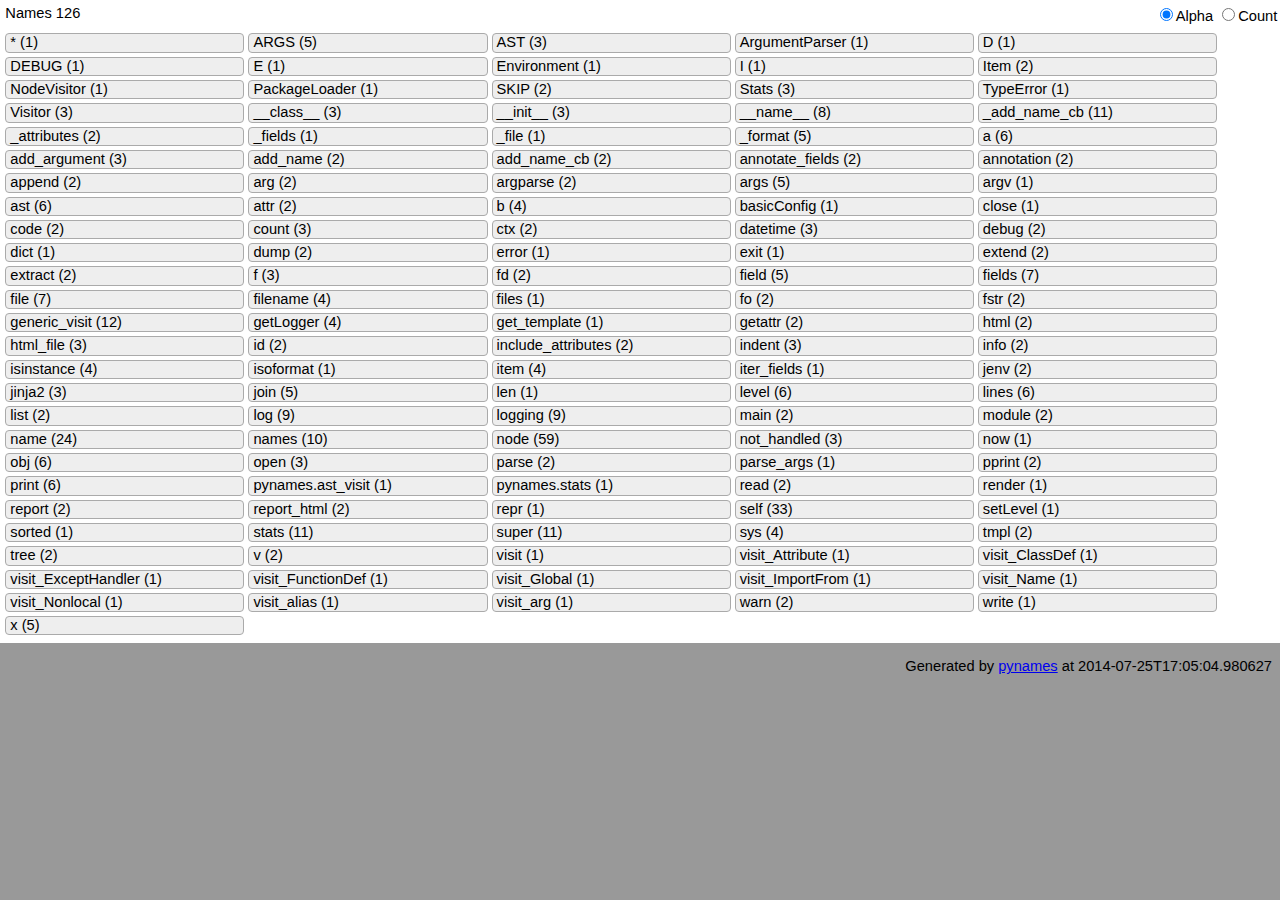
==== pynames.html @ ad8d3fdb "Auto update" ====
<!DOCTYPE html>
<html>
<meta http-equiv="Content-Type" content="text/html;charset=UTF-8">
<head>
<title>pynames</title>
<style>
body {
	font-family:arial, verdana, sans-serif;
	font-size: 11pt;
	background-color: #999;
	margin: 0;
}

section {
	display: none;
	background-color: #fff;
	margin: 0;
	padding: 4pt;
	width: 100%;
}

[active] {
  display: block;
}

#names {		
	padding: 0;
	margin: 0;	
}

#names li {
	list-style-type: none;
	display: inline-table;
	border: 1pt solid #aaa;
	width: 18%;
	/* width: 20ex; */
	text-decoration: none; 
	background: #eee;
  margin-top: 1pt;
  margin-bottom: 2pt;
  padding-left: 3pt;
  padding-right: 2pt;
  padding-bottom: 1pt;
  border-radius: 3pt;
}

.right {
	text-align: right;
	float: right; 
	margin-right: 6pt;
}

.slot {
	background-color: #fff;
	width: 100%;
	padding: 4pt;
	margin: 0;
}
</style>
<script type="text/javascript">
function activateSection(id) {
	// document.getElementsBy
	console.log("HERE" + id);
	var section = document.getElementById(id);
	var sections = document.getElementsByTagName("section");
	var i;
	for (i = 0; i < sections.length; i++) {
		sections[i].removeAttribute("active");
	}
	section.setAttribute("active","");	
}
</script>

</head>

<body>


<div class="slot">
Names 126
<span class="right">
<input type="radio" name="order" checked onclick="activateSection('alpha')"/>Alpha
<input type="radio" name="order" onclick="activateSection('count')"/>Count
</span>
</div>


<section id="alpha" active>
<ul id="names">

<li>* (1)</li>

<li>ARGS (5)</li>

<li>AST (3)</li>

<li>ArgumentParser (1)</li>

<li>D (1)</li>

<li>DEBUG (1)</li>

<li>E (1)</li>

<li>Environment (1)</li>

<li>I (1)</li>

<li>Item (2)</li>

<li>NodeVisitor (1)</li>

<li>PackageLoader (1)</li>

<li>SKIP (2)</li>

<li>Stats (3)</li>

<li>TypeError (1)</li>

<li>Visitor (3)</li>

<li>__class__ (3)</li>

<li>__init__ (3)</li>

<li>__name__ (8)</li>

<li>_add_name_cb (11)</li>

<li>_attributes (2)</li>

<li>_fields (1)</li>

<li>_file (1)</li>

<li>_format (5)</li>

<li>a (6)</li>

<li>add_argument (3)</li>

<li>add_name (2)</li>

<li>add_name_cb (2)</li>

<li>annotate_fields (2)</li>

<li>annotation (2)</li>

<li>append (2)</li>

<li>arg (2)</li>

<li>argparse (2)</li>

<li>args (5)</li>

<li>argv (1)</li>

<li>ast (6)</li>

<li>attr (2)</li>

<li>b (4)</li>

<li>basicConfig (1)</li>

<li>close (1)</li>

<li>code (2)</li>

<li>count (3)</li>

<li>ctx (2)</li>

<li>datetime (3)</li>

<li>debug (2)</li>

<li>dict (1)</li>

<li>dump (2)</li>

<li>error (1)</li>

<li>exit (1)</li>

<li>extend (2)</li>

<li>extract (2)</li>

<li>f (3)</li>

<li>fd (2)</li>

<li>field (5)</li>

<li>fields (7)</li>

<li>file (7)</li>

<li>filename (4)</li>

<li>files (1)</li>

<li>fo (2)</li>

<li>fstr (2)</li>

<li>generic_visit (12)</li>

<li>getLogger (4)</li>

<li>get_template (1)</li>

<li>getattr (2)</li>

<li>html (2)</li>

<li>html_file (3)</li>

<li>id (2)</li>

<li>include_attributes (2)</li>

<li>indent (3)</li>

<li>info (2)</li>

<li>isinstance (4)</li>

<li>isoformat (1)</li>

<li>item (4)</li>

<li>iter_fields (1)</li>

<li>jenv (2)</li>

<li>jinja2 (3)</li>

<li>join (5)</li>

<li>len (1)</li>

<li>level (6)</li>

<li>lines (6)</li>

<li>list (2)</li>

<li>log (9)</li>

<li>logging (9)</li>

<li>main (2)</li>

<li>module (2)</li>

<li>name (24)</li>

<li>names (10)</li>

<li>node (59)</li>

<li>not_handled (3)</li>

<li>now (1)</li>

<li>obj (6)</li>

<li>open (3)</li>

<li>parse (2)</li>

<li>parse_args (1)</li>

<li>pprint (2)</li>

<li>print (6)</li>

<li>pynames.ast_visit (1)</li>

<li>pynames.stats (1)</li>

<li>read (2)</li>

<li>render (1)</li>

<li>report (2)</li>

<li>report_html (2)</li>

<li>repr (1)</li>

<li>self (33)</li>

<li>setLevel (1)</li>

<li>sorted (1)</li>

<li>stats (11)</li>

<li>super (11)</li>

<li>sys (4)</li>

<li>tmpl (2)</li>

<li>tree (2)</li>

<li>v (2)</li>

<li>visit (1)</li>

<li>visit_Attribute (1)</li>

<li>visit_ClassDef (1)</li>

<li>visit_ExceptHandler (1)</li>

<li>visit_FunctionDef (1)</li>

<li>visit_Global (1)</li>

<li>visit_ImportFrom (1)</li>

<li>visit_Name (1)</li>

<li>visit_Nonlocal (1)</li>

<li>visit_alias (1)</li>

<li>visit_arg (1)</li>

<li>warn (2)</li>

<li>write (1)</li>

<li>x (5)</li>

</ul>
</section>

<section id="count">
<ul id="names">

<li>node (59)</li>

<li>self (33)</li>

<li>name (24)</li>

<li>generic_visit (12)</li>

<li>_add_name_cb (11)</li>

<li>super (11)</li>

<li>stats (11)</li>

<li>names (10)</li>

<li>log (9)</li>

<li>logging (9)</li>

<li>__name__ (8)</li>

<li>fields (7)</li>

<li>file (7)</li>

<li>print (6)</li>

<li>obj (6)</li>

<li>a (6)</li>

<li>level (6)</li>

<li>lines (6)</li>

<li>ast (6)</li>

<li>ARGS (5)</li>

<li>x (5)</li>

<li>join (5)</li>

<li>_format (5)</li>

<li>args (5)</li>

<li>field (5)</li>

<li>sys (4)</li>

<li>b (4)</li>

<li>isinstance (4)</li>

<li>getLogger (4)</li>

<li>filename (4)</li>

<li>item (4)</li>

<li>AST (3)</li>

<li>html_file (3)</li>

<li>not_handled (3)</li>

<li>open (3)</li>

<li>Visitor (3)</li>

<li>Stats (3)</li>

<li>indent (3)</li>

<li>datetime (3)</li>

<li>__init__ (3)</li>

<li>__class__ (3)</li>

<li>count (3)</li>

<li>jinja2 (3)</li>

<li>f (3)</li>

<li>add_argument (3)</li>

<li>arg (2)</li>

<li>debug (2)</li>

<li>annotate_fields (2)</li>

<li>jenv (2)</li>

<li>extract (2)</li>

<li>code (2)</li>

<li>report (2)</li>

<li>ctx (2)</li>

<li>v (2)</li>

<li>include_attributes (2)</li>

<li>extend (2)</li>

<li>add_name (2)</li>

<li>attr (2)</li>

<li>module (2)</li>

<li>fo (2)</li>

<li>list (2)</li>

<li>fd (2)</li>

<li>id (2)</li>

<li>html (2)</li>

<li>report_html (2)</li>

<li>pprint (2)</li>

<li>fstr (2)</li>

<li>dump (2)</li>

<li>read (2)</li>

<li>append (2)</li>

<li>tree (2)</li>

<li>parse (2)</li>

<li>getattr (2)</li>

<li>annotation (2)</li>

<li>tmpl (2)</li>

<li>argparse (2)</li>

<li>warn (2)</li>

<li>Item (2)</li>

<li>SKIP (2)</li>

<li>_attributes (2)</li>

<li>add_name_cb (2)</li>

<li>info (2)</li>

<li>main (2)</li>

<li>now (1)</li>

<li>DEBUG (1)</li>

<li>TypeError (1)</li>

<li>visit (1)</li>

<li>isoformat (1)</li>

<li>pynames.ast_visit (1)</li>

<li>len (1)</li>

<li>visit_alias (1)</li>

<li>visit_Nonlocal (1)</li>

<li>visit_Name (1)</li>

<li>* (1)</li>

<li>visit_ClassDef (1)</li>

<li>argv (1)</li>

<li>pynames.stats (1)</li>

<li>Environment (1)</li>

<li>write (1)</li>

<li>get_template (1)</li>

<li>visit_Attribute (1)</li>

<li>D (1)</li>

<li>_file (1)</li>

<li>I (1)</li>

<li>render (1)</li>

<li>ArgumentParser (1)</li>

<li>NodeVisitor (1)</li>

<li>close (1)</li>

<li>visit_arg (1)</li>

<li>files (1)</li>

<li>error (1)</li>

<li>PackageLoader (1)</li>

<li>exit (1)</li>

<li>sorted (1)</li>

<li>repr (1)</li>

<li>dict (1)</li>

<li>_fields (1)</li>

<li>iter_fields (1)</li>

<li>parse_args (1)</li>

<li>basicConfig (1)</li>

<li>visit_ExceptHandler (1)</li>

<li>setLevel (1)</li>

<li>E (1)</li>

<li>visit_ImportFrom (1)</li>

<li>visit_Global (1)</li>

<li>visit_FunctionDef (1)</li>

</ul>
</section>

<p class="right">
Generated by <a href="http://github.com/hevi9/pynames">pynames</a> at
2014-07-25T17:05:04.980627
</p>

</body>
</html>
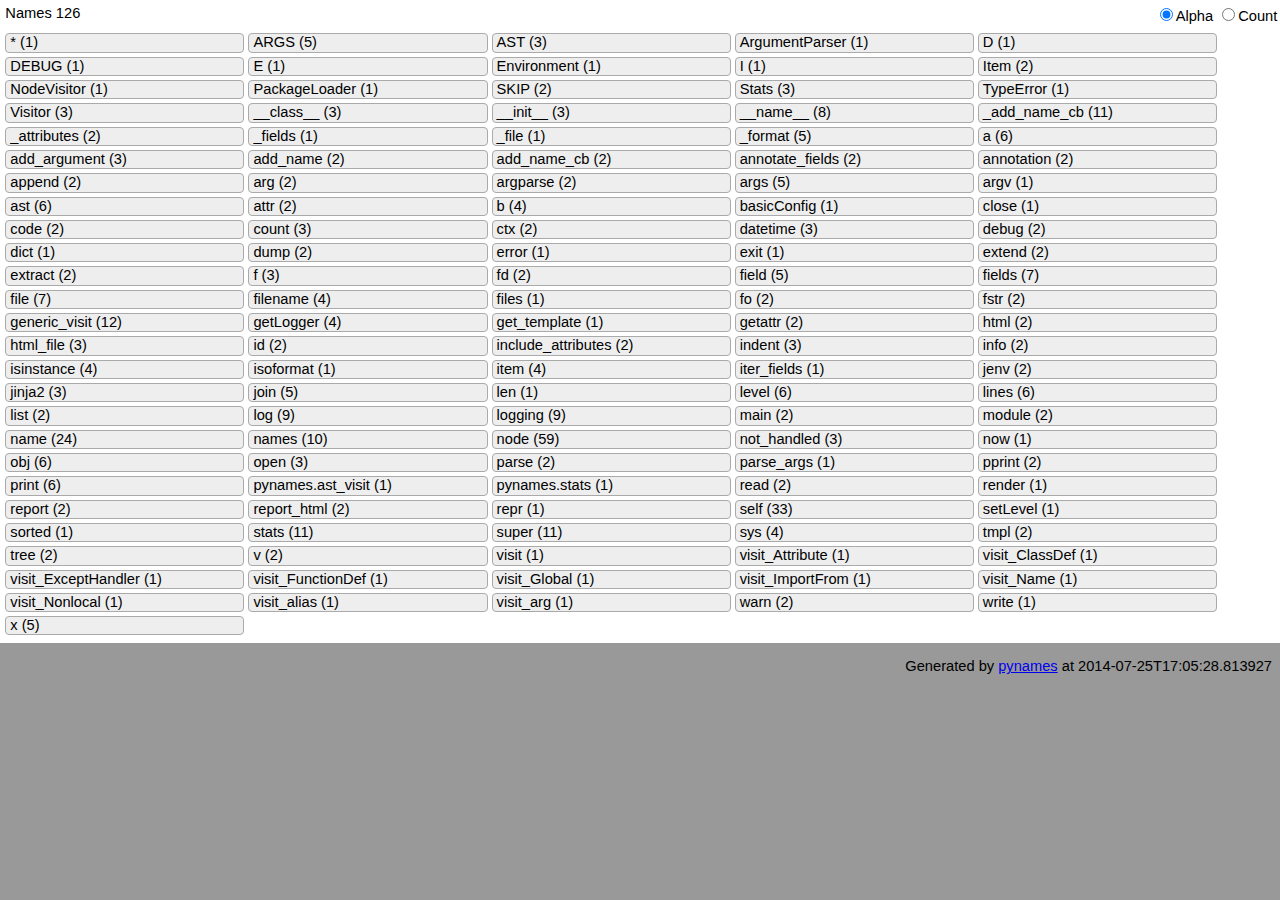
==== commit eb05b7a3: "Auto update" ====
--- a/pynames.html
+++ b/pynames.html
@@ -354,12 +354,12 @@
 
 <li>generic_visit (12)</li>
 
+<li>stats (11)</li>
+
+<li>super (11)</li>
+
 <li>_add_name_cb (11)</li>
 
-<li>super (11)</li>
-
-<li>stats (11)</li>
-
 <li>names (10)</li>
 
 <li>log (9)</li>
@@ -372,238 +372,238 @@
 
 <li>file (7)</li>
 
+<li>obj (6)</li>
+
+<li>ast (6)</li>
+
+<li>level (6)</li>
+
+<li>a (6)</li>
+
+<li>lines (6)</li>
+
 <li>print (6)</li>
 
-<li>obj (6)</li>
-
-<li>a (6)</li>
-
-<li>level (6)</li>
-
-<li>lines (6)</li>
-
-<li>ast (6)</li>
+<li>args (5)</li>
+
+<li>_format (5)</li>
+
+<li>field (5)</li>
+
+<li>join (5)</li>
 
 <li>ARGS (5)</li>
 
 <li>x (5)</li>
 
-<li>join (5)</li>
-
-<li>_format (5)</li>
-
-<li>args (5)</li>
-
-<li>field (5)</li>
+<li>isinstance (4)</li>
+
+<li>filename (4)</li>
 
 <li>sys (4)</li>
 
+<li>getLogger (4)</li>
+
+<li>item (4)</li>
+
 <li>b (4)</li>
 
-<li>isinstance (4)</li>
-
-<li>getLogger (4)</li>
-
-<li>filename (4)</li>
-
-<li>item (4)</li>
+<li>not_handled (3)</li>
+
+<li>add_argument (3)</li>
+
+<li>f (3)</li>
+
+<li>Stats (3)</li>
+
+<li>Visitor (3)</li>
+
+<li>open (3)</li>
+
+<li>count (3)</li>
+
+<li>datetime (3)</li>
+
+<li>jinja2 (3)</li>
 
 <li>AST (3)</li>
 
 <li>html_file (3)</li>
 
-<li>not_handled (3)</li>
-
-<li>open (3)</li>
-
-<li>Visitor (3)</li>
-
-<li>Stats (3)</li>
-
 <li>indent (3)</li>
 
-<li>datetime (3)</li>
+<li>__class__ (3)</li>
 
 <li>__init__ (3)</li>
 
-<li>__class__ (3)</li>
-
-<li>count (3)</li>
-
-<li>jinja2 (3)</li>
-
-<li>f (3)</li>
-
-<li>add_argument (3)</li>
+<li>pprint (2)</li>
+
+<li>read (2)</li>
+
+<li>report_html (2)</li>
+
+<li>fd (2)</li>
+
+<li>annotate_fields (2)</li>
+
+<li>report (2)</li>
+
+<li>tree (2)</li>
+
+<li>append (2)</li>
+
+<li>debug (2)</li>
+
+<li>info (2)</li>
+
+<li>Item (2)</li>
+
+<li>extend (2)</li>
+
+<li>dump (2)</li>
+
+<li>include_attributes (2)</li>
 
 <li>arg (2)</li>
 
-<li>debug (2)</li>
-
-<li>annotate_fields (2)</li>
+<li>v (2)</li>
+
+<li>argparse (2)</li>
+
+<li>list (2)</li>
 
 <li>jenv (2)</li>
 
+<li>add_name_cb (2)</li>
+
+<li>tmpl (2)</li>
+
+<li>code (2)</li>
+
+<li>getattr (2)</li>
+
+<li>annotation (2)</li>
+
+<li>html (2)</li>
+
+<li>parse (2)</li>
+
 <li>extract (2)</li>
 
-<li>code (2)</li>
-
-<li>report (2)</li>
+<li>warn (2)</li>
+
+<li>fo (2)</li>
+
+<li>main (2)</li>
+
+<li>fstr (2)</li>
+
+<li>SKIP (2)</li>
+
+<li>_attributes (2)</li>
+
+<li>add_name (2)</li>
+
+<li>module (2)</li>
 
 <li>ctx (2)</li>
 
-<li>v (2)</li>
-
-<li>include_attributes (2)</li>
-
-<li>extend (2)</li>
-
-<li>add_name (2)</li>
+<li>id (2)</li>
 
 <li>attr (2)</li>
 
-<li>module (2)</li>
-
-<li>fo (2)</li>
-
-<li>list (2)</li>
-
-<li>fd (2)</li>
-
-<li>id (2)</li>
-
-<li>html (2)</li>
-
-<li>report_html (2)</li>
-
-<li>pprint (2)</li>
-
-<li>fstr (2)</li>
-
-<li>dump (2)</li>
-
-<li>read (2)</li>
-
-<li>append (2)</li>
-
-<li>tree (2)</li>
-
-<li>parse (2)</li>
-
-<li>getattr (2)</li>
-
-<li>annotation (2)</li>
-
-<li>tmpl (2)</li>
-
-<li>argparse (2)</li>
-
-<li>warn (2)</li>
-
-<li>Item (2)</li>
-
-<li>SKIP (2)</li>
-
-<li>_attributes (2)</li>
-
-<li>add_name_cb (2)</li>
-
-<li>info (2)</li>
-
-<li>main (2)</li>
+<li>D (1)</li>
+
+<li>sorted (1)</li>
+
+<li>visit_ExceptHandler (1)</li>
+
+<li>write (1)</li>
+
+<li>PackageLoader (1)</li>
+
+<li>argv (1)</li>
+
+<li>len (1)</li>
+
+<li>visit_arg (1)</li>
+
+<li>visit_Attribute (1)</li>
+
+<li>repr (1)</li>
+
+<li>close (1)</li>
+
+<li>_file (1)</li>
+
+<li>error (1)</li>
+
+<li>setLevel (1)</li>
+
+<li>* (1)</li>
+
+<li>visit_ClassDef (1)</li>
+
+<li>iter_fields (1)</li>
+
+<li>basicConfig (1)</li>
+
+<li>pynames.stats (1)</li>
+
+<li>NodeVisitor (1)</li>
+
+<li>visit_Name (1)</li>
+
+<li>files (1)</li>
+
+<li>DEBUG (1)</li>
+
+<li>visit_alias (1)</li>
+
+<li>pynames.ast_visit (1)</li>
+
+<li>parse_args (1)</li>
+
+<li>visit_Global (1)</li>
+
+<li>visit_Nonlocal (1)</li>
+
+<li>get_template (1)</li>
+
+<li>visit_ImportFrom (1)</li>
+
+<li>dict (1)</li>
+
+<li>_fields (1)</li>
+
+<li>isoformat (1)</li>
+
+<li>I (1)</li>
+
+<li>visit (1)</li>
+
+<li>Environment (1)</li>
+
+<li>visit_FunctionDef (1)</li>
+
+<li>render (1)</li>
 
 <li>now (1)</li>
 
-<li>DEBUG (1)</li>
+<li>ArgumentParser (1)</li>
 
 <li>TypeError (1)</li>
 
-<li>visit (1)</li>
-
-<li>isoformat (1)</li>
-
-<li>pynames.ast_visit (1)</li>
-
-<li>len (1)</li>
-
-<li>visit_alias (1)</li>
-
-<li>visit_Nonlocal (1)</li>
-
-<li>visit_Name (1)</li>
-
-<li>* (1)</li>
-
-<li>visit_ClassDef (1)</li>
-
-<li>argv (1)</li>
-
-<li>pynames.stats (1)</li>
-
-<li>Environment (1)</li>
-
-<li>write (1)</li>
-
-<li>get_template (1)</li>
-
-<li>visit_Attribute (1)</li>
-
-<li>D (1)</li>
-
-<li>_file (1)</li>
-
-<li>I (1)</li>
-
-<li>render (1)</li>
-
-<li>ArgumentParser (1)</li>
-
-<li>NodeVisitor (1)</li>
-
-<li>close (1)</li>
-
-<li>visit_arg (1)</li>
-
-<li>files (1)</li>
-
-<li>error (1)</li>
-
-<li>PackageLoader (1)</li>
-
 <li>exit (1)</li>
 
-<li>sorted (1)</li>
-
-<li>repr (1)</li>
-
-<li>dict (1)</li>
-
-<li>_fields (1)</li>
-
-<li>iter_fields (1)</li>
-
-<li>parse_args (1)</li>
-
-<li>basicConfig (1)</li>
-
-<li>visit_ExceptHandler (1)</li>
-
-<li>setLevel (1)</li>
-
 <li>E (1)</li>
-
-<li>visit_ImportFrom (1)</li>
-
-<li>visit_Global (1)</li>
-
-<li>visit_FunctionDef (1)</li>
 
 </ul>
 </section>
 
 <p class="right">
 Generated by <a href="http://github.com/hevi9/pynames">pynames</a> at
-2014-07-25T17:05:04.980627
+2014-07-25T17:05:28.813927
 </p>
 
 </body>
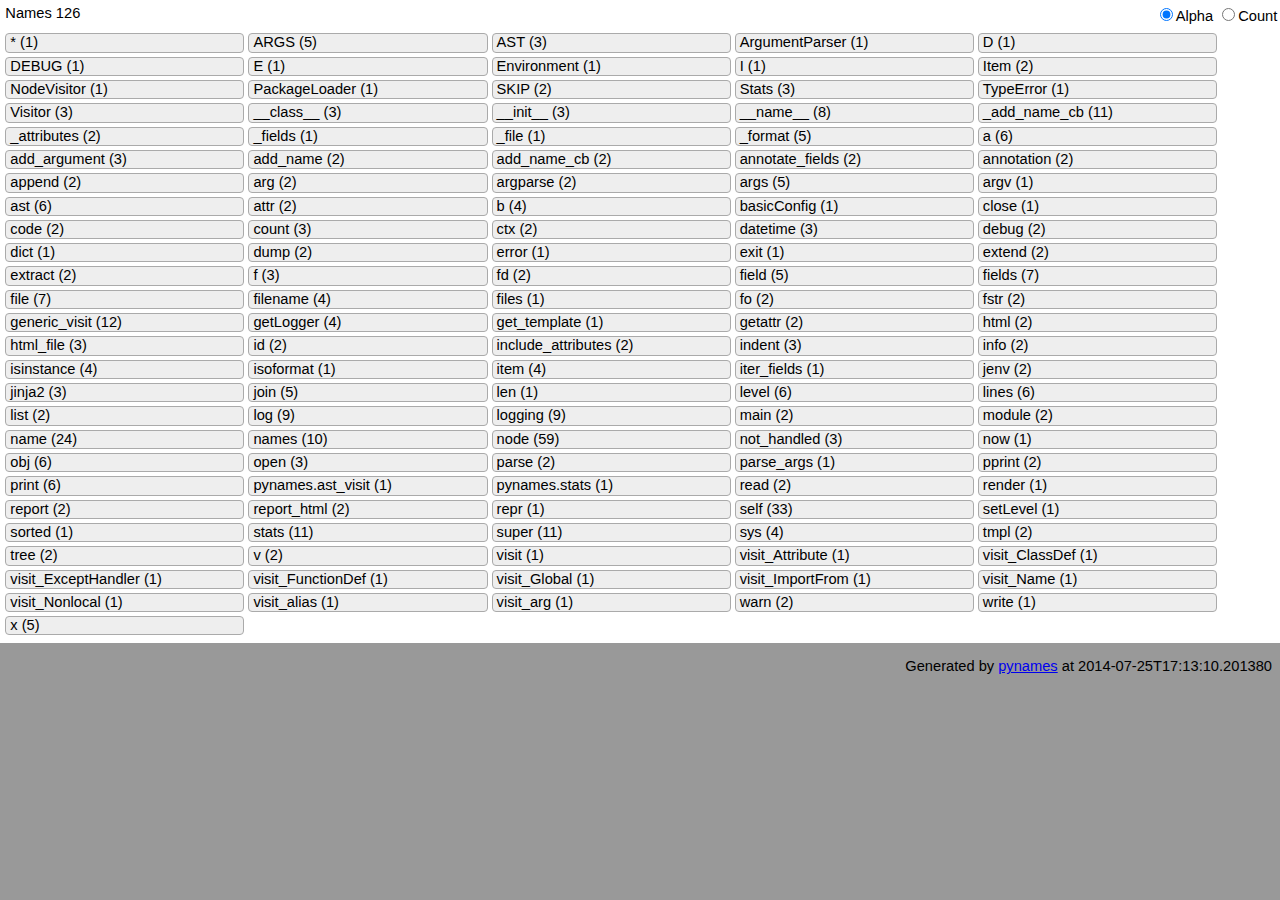
==== commit eedc9f83: "Auto update" ====
--- a/pynames.html
+++ b/pynames.html
@@ -354,23 +354,27 @@
 
 <li>generic_visit (12)</li>
 
+<li>super (11)</li>
+
+<li>_add_name_cb (11)</li>
+
 <li>stats (11)</li>
 
-<li>super (11)</li>
-
-<li>_add_name_cb (11)</li>
-
 <li>names (10)</li>
 
+<li>logging (9)</li>
+
 <li>log (9)</li>
 
-<li>logging (9)</li>
-
 <li>__name__ (8)</li>
 
+<li>file (7)</li>
+
 <li>fields (7)</li>
 
-<li>file (7)</li>
+<li>lines (6)</li>
+
+<li>print (6)</li>
 
 <li>obj (6)</li>
 
@@ -380,230 +384,226 @@
 
 <li>a (6)</li>
 
-<li>lines (6)</li>
-
-<li>print (6)</li>
+<li>ARGS (5)</li>
+
+<li>field (5)</li>
+
+<li>join (5)</li>
+
+<li>_format (5)</li>
+
+<li>x (5)</li>
 
 <li>args (5)</li>
 
-<li>_format (5)</li>
-
-<li>field (5)</li>
-
-<li>join (5)</li>
-
-<li>ARGS (5)</li>
-
-<li>x (5)</li>
+<li>getLogger (4)</li>
+
+<li>sys (4)</li>
+
+<li>item (4)</li>
+
+<li>filename (4)</li>
+
+<li>b (4)</li>
 
 <li>isinstance (4)</li>
 
-<li>filename (4)</li>
-
-<li>sys (4)</li>
-
-<li>getLogger (4)</li>
-
-<li>item (4)</li>
-
-<li>b (4)</li>
+<li>open (3)</li>
+
+<li>indent (3)</li>
+
+<li>count (3)</li>
+
+<li>Stats (3)</li>
+
+<li>AST (3)</li>
+
+<li>f (3)</li>
+
+<li>add_argument (3)</li>
 
 <li>not_handled (3)</li>
 
-<li>add_argument (3)</li>
-
-<li>f (3)</li>
-
-<li>Stats (3)</li>
+<li>__class__ (3)</li>
+
+<li>datetime (3)</li>
+
+<li>html_file (3)</li>
+
+<li>__init__ (3)</li>
+
+<li>jinja2 (3)</li>
 
 <li>Visitor (3)</li>
 
-<li>open (3)</li>
-
-<li>count (3)</li>
-
-<li>datetime (3)</li>
-
-<li>jinja2 (3)</li>
-
-<li>AST (3)</li>
-
-<li>html_file (3)</li>
-
-<li>indent (3)</li>
-
-<li>__class__ (3)</li>
-
-<li>__init__ (3)</li>
+<li>code (2)</li>
+
+<li>tree (2)</li>
+
+<li>id (2)</li>
+
+<li>add_name_cb (2)</li>
+
+<li>main (2)</li>
+
+<li>jenv (2)</li>
+
+<li>parse (2)</li>
+
+<li>extend (2)</li>
+
+<li>debug (2)</li>
+
+<li>append (2)</li>
+
+<li>SKIP (2)</li>
+
+<li>module (2)</li>
+
+<li>arg (2)</li>
+
+<li>annotate_fields (2)</li>
+
+<li>_attributes (2)</li>
+
+<li>info (2)</li>
+
+<li>ctx (2)</li>
+
+<li>annotation (2)</li>
+
+<li>read (2)</li>
+
+<li>dump (2)</li>
+
+<li>attr (2)</li>
+
+<li>report (2)</li>
+
+<li>fo (2)</li>
+
+<li>extract (2)</li>
+
+<li>argparse (2)</li>
+
+<li>getattr (2)</li>
+
+<li>add_name (2)</li>
+
+<li>include_attributes (2)</li>
+
+<li>warn (2)</li>
+
+<li>report_html (2)</li>
 
 <li>pprint (2)</li>
 
-<li>read (2)</li>
-
-<li>report_html (2)</li>
+<li>html (2)</li>
+
+<li>list (2)</li>
+
+<li>Item (2)</li>
+
+<li>fstr (2)</li>
+
+<li>tmpl (2)</li>
+
+<li>v (2)</li>
 
 <li>fd (2)</li>
 
-<li>annotate_fields (2)</li>
-
-<li>report (2)</li>
-
-<li>tree (2)</li>
-
-<li>append (2)</li>
-
-<li>debug (2)</li>
-
-<li>info (2)</li>
-
-<li>Item (2)</li>
-
-<li>extend (2)</li>
-
-<li>dump (2)</li>
-
-<li>include_attributes (2)</li>
-
-<li>arg (2)</li>
-
-<li>v (2)</li>
-
-<li>argparse (2)</li>
-
-<li>list (2)</li>
-
-<li>jenv (2)</li>
-
-<li>add_name_cb (2)</li>
-
-<li>tmpl (2)</li>
-
-<li>code (2)</li>
-
-<li>getattr (2)</li>
-
-<li>annotation (2)</li>
-
-<li>html (2)</li>
-
-<li>parse (2)</li>
-
-<li>extract (2)</li>
-
-<li>warn (2)</li>
-
-<li>fo (2)</li>
-
-<li>main (2)</li>
-
-<li>fstr (2)</li>
-
-<li>SKIP (2)</li>
-
-<li>_attributes (2)</li>
-
-<li>add_name (2)</li>
-
-<li>module (2)</li>
-
-<li>ctx (2)</li>
-
-<li>id (2)</li>
-
-<li>attr (2)</li>
+<li>len (1)</li>
+
+<li>visit (1)</li>
+
+<li>now (1)</li>
+
+<li>basicConfig (1)</li>
+
+<li>argv (1)</li>
+
+<li>repr (1)</li>
+
+<li>visit_Nonlocal (1)</li>
+
+<li>setLevel (1)</li>
+
+<li>visit_Attribute (1)</li>
+
+<li>get_template (1)</li>
+
+<li>_fields (1)</li>
+
+<li>visit_arg (1)</li>
+
+<li>TypeError (1)</li>
+
+<li>close (1)</li>
 
 <li>D (1)</li>
 
+<li>* (1)</li>
+
+<li>visit_ExceptHandler (1)</li>
+
+<li>visit_alias (1)</li>
+
+<li>error (1)</li>
+
+<li>ArgumentParser (1)</li>
+
+<li>DEBUG (1)</li>
+
+<li>PackageLoader (1)</li>
+
+<li>_file (1)</li>
+
+<li>pynames.ast_visit (1)</li>
+
+<li>render (1)</li>
+
+<li>Environment (1)</li>
+
+<li>visit_Name (1)</li>
+
+<li>E (1)</li>
+
+<li>isoformat (1)</li>
+
+<li>visit_ImportFrom (1)</li>
+
+<li>dict (1)</li>
+
+<li>NodeVisitor (1)</li>
+
+<li>visit_ClassDef (1)</li>
+
 <li>sorted (1)</li>
 
-<li>visit_ExceptHandler (1)</li>
-
 <li>write (1)</li>
 
-<li>PackageLoader (1)</li>
-
-<li>argv (1)</li>
-
-<li>len (1)</li>
-
-<li>visit_arg (1)</li>
-
-<li>visit_Attribute (1)</li>
-
-<li>repr (1)</li>
-
-<li>close (1)</li>
-
-<li>_file (1)</li>
-
-<li>error (1)</li>
-
-<li>setLevel (1)</li>
-
-<li>* (1)</li>
-
-<li>visit_ClassDef (1)</li>
+<li>visit_FunctionDef (1)</li>
 
 <li>iter_fields (1)</li>
 
-<li>basicConfig (1)</li>
+<li>visit_Global (1)</li>
+
+<li>parse_args (1)</li>
+
+<li>I (1)</li>
+
+<li>exit (1)</li>
 
 <li>pynames.stats (1)</li>
 
-<li>NodeVisitor (1)</li>
-
-<li>visit_Name (1)</li>
-
 <li>files (1)</li>
-
-<li>DEBUG (1)</li>
-
-<li>visit_alias (1)</li>
-
-<li>pynames.ast_visit (1)</li>
-
-<li>parse_args (1)</li>
-
-<li>visit_Global (1)</li>
-
-<li>visit_Nonlocal (1)</li>
-
-<li>get_template (1)</li>
-
-<li>visit_ImportFrom (1)</li>
-
-<li>dict (1)</li>
-
-<li>_fields (1)</li>
-
-<li>isoformat (1)</li>
-
-<li>I (1)</li>
-
-<li>visit (1)</li>
-
-<li>Environment (1)</li>
-
-<li>visit_FunctionDef (1)</li>
-
-<li>render (1)</li>
-
-<li>now (1)</li>
-
-<li>ArgumentParser (1)</li>
-
-<li>TypeError (1)</li>
-
-<li>exit (1)</li>
-
-<li>E (1)</li>
 
 </ul>
 </section>
 
 <p class="right">
 Generated by <a href="http://github.com/hevi9/pynames">pynames</a> at
-2014-07-25T17:05:28.813927
+2014-07-25T17:13:10.201380
 </p>
 
 </body>
